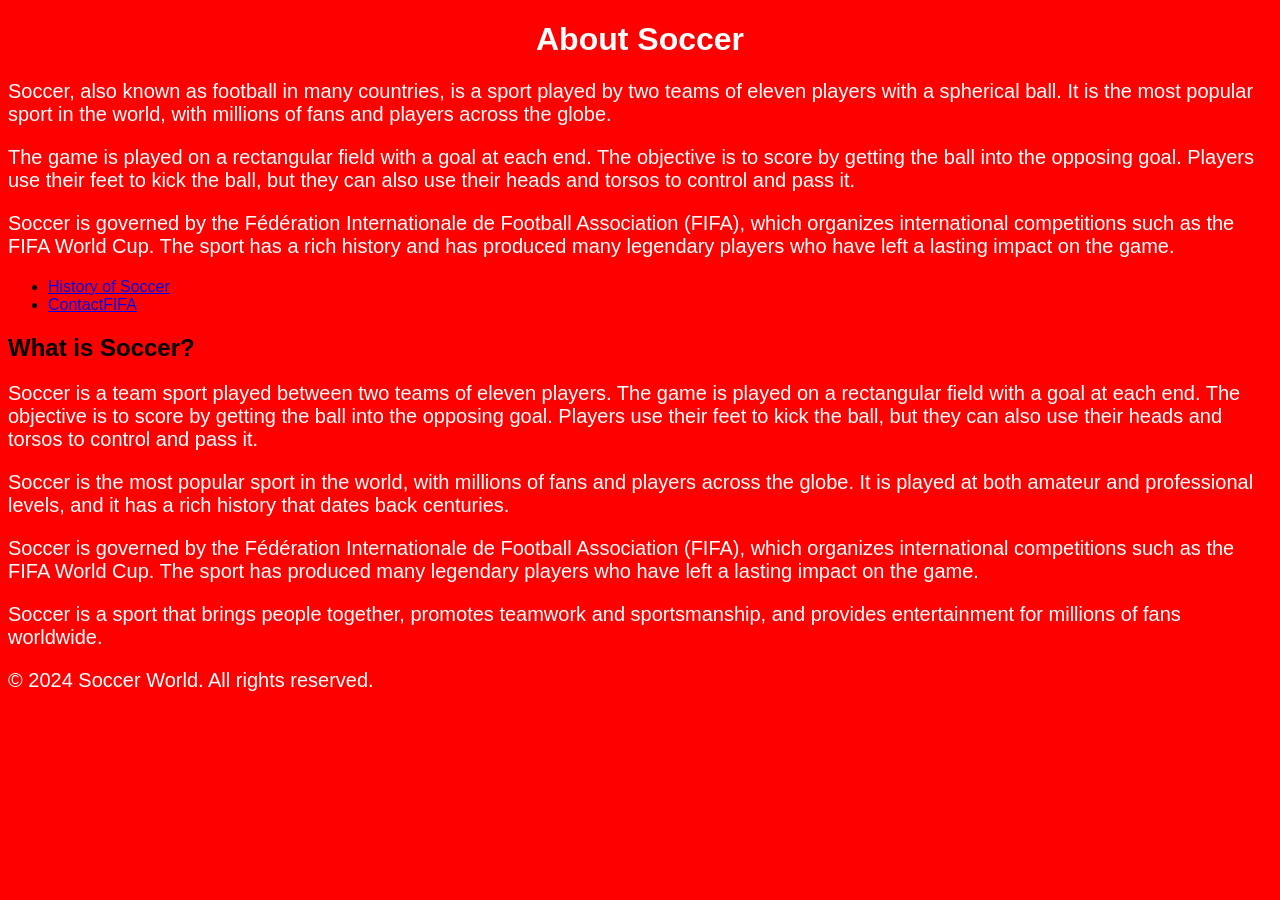
==== About.html @ 022ae956 "This is my first Commit" ====
<!DOCTYPE html>
<html lang = "en">
    <head>
        <link rel="stylesheet" href="styles.css">
        <title>About Soccer</title>
    </head>
    <body>
        <header>
            <h1>About Soccer</h1>

            <p>Soccer, also known as football in many countries, is a sport played by two teams of eleven players with a spherical ball. It is the most popular sport in the world, with millions of fans and players across the globe.</p>
        <p>The game is played on a rectangular field with a goal at each end. The objective is to score by getting the ball into the opposing goal. Players use their feet to kick the ball, but they can also use their heads and torsos to control and pass it.</p>
        <p>Soccer is governed by the Fédération Internationale de Football Association (FIFA), which organizes international competitions such as the FIFA World Cup. The sport has a rich history and has produced many legendary players who have left a lasting impact on the game.</p>

        <nav>
            <ul>
                <li><a href="History of Soccer.html">History of Soccer</a></li>
                <li><a href="Contact.html">ContactFIFA</a></li>
            </ul>
        </nav>
        </header>
        
        <main>
            <section>
                <h2>What is Soccer?</h2>
                <p>Soccer is a team sport played between two teams of eleven players. The game is played on a rectangular field with a goal at each end. The objective is to score by getting the ball into the opposing goal. Players use their feet to kick the ball, but they can also use their heads and torsos to control and pass it.</p>
                <p>Soccer is the most popular sport in the world, with millions of fans and players across the globe. It is played at both amateur and professional levels, and it has a rich history that dates back centuries.</p>
                <p>Soccer is governed by the Fédération Internationale de Football Association (FIFA), which organizes international competitions such as the FIFA World Cup. The sport has produced many legendary players who have left a lasting impact on the game.</p>
                <p>Soccer is a sport that brings people together, promotes teamwork and sportsmanship, and provides entertainment for millions of fans worldwide.</p>
            </section>
        </main>

        <footer>
            <p>&copy; 2024 Soccer World. All rights reserved.</p>
        </footer>
    </body>
---- styles.css ----
body{
    background-color: red;
    font-family: Arial, sans-serif;
}

h1{
    color: white;
    text-align: center;
}

p{
    color: white;
    font-size: 20px;
}
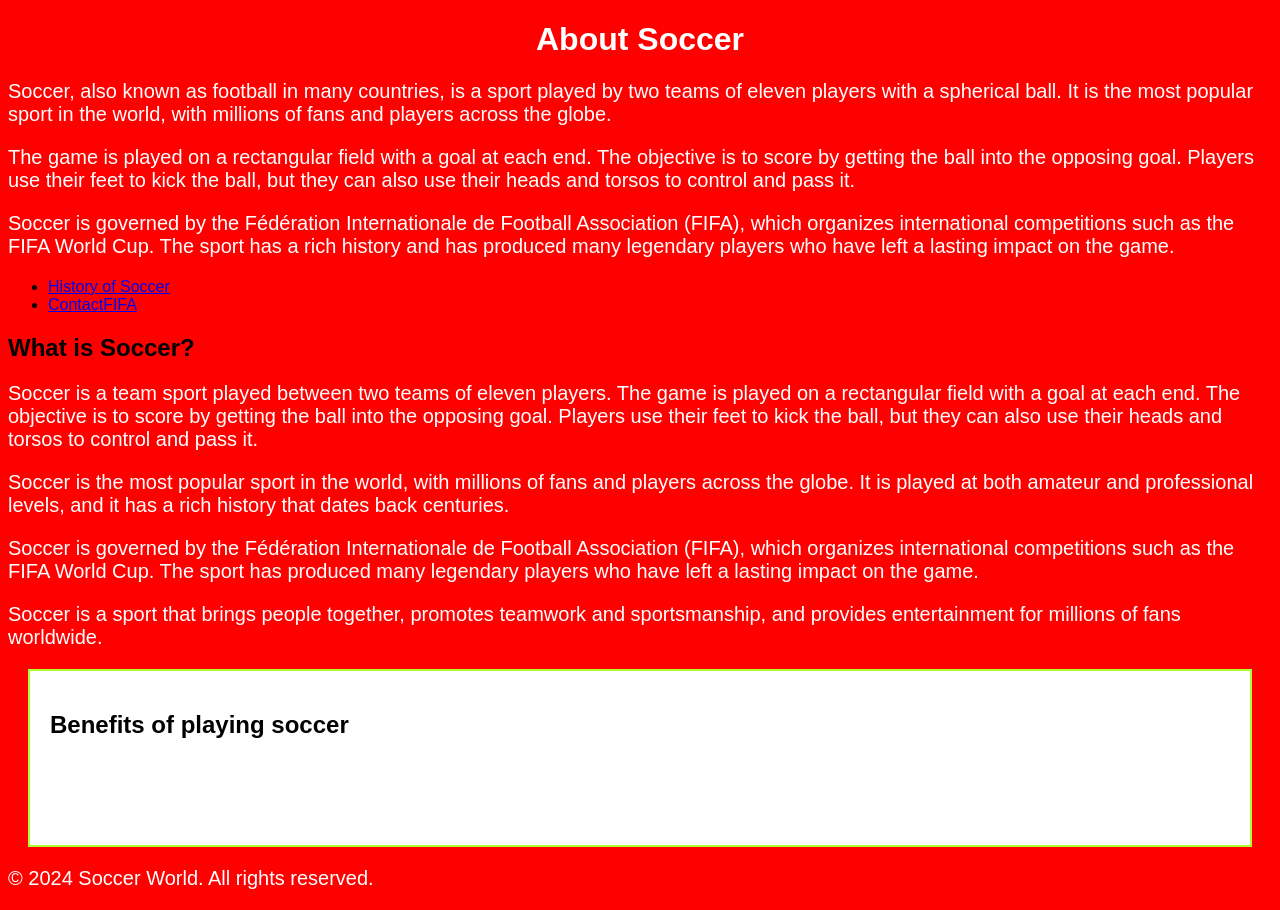
==== commit d7d3fd58: "I added a new section to the About file called section class card. I also created a color scheme for" ====
--- a/About.html
+++ b/About.html
@@ -28,6 +28,11 @@
                 <p>Soccer is governed by the Fédération Internationale de Football Association (FIFA), which organizes international competitions such as the FIFA World Cup. The sport has produced many legendary players who have left a lasting impact on the game.</p>
                 <p>Soccer is a sport that brings people together, promotes teamwork and sportsmanship, and provides entertainment for millions of fans worldwide.</p>
             </section>
+
+            <section class="card">
+                <h2>Benefits of playing soccer</h2>
+                <p>Playing soccer offers numerous physical and mental health benefits. It improves cardiovascular fitness, strengthens muscles, and enhances coordination and balance. Additionally, it promotes social interaction, teamwork, and discipline.</p>
+            </section>
         </main>
 
         <footer>
--- a/styles.css
+++ b/styles.css
@@ -11,4 +11,16 @@
 p{
     color: white;
     font-size: 20px;
+}
+
+.important{
+    font-weight: bold;
+    color: yellow;
+}
+
+.card{
+    background-color: white;
+    padding: 20px;
+    margin: 20px;
+    border: 2px solid greenyellow;
 }
